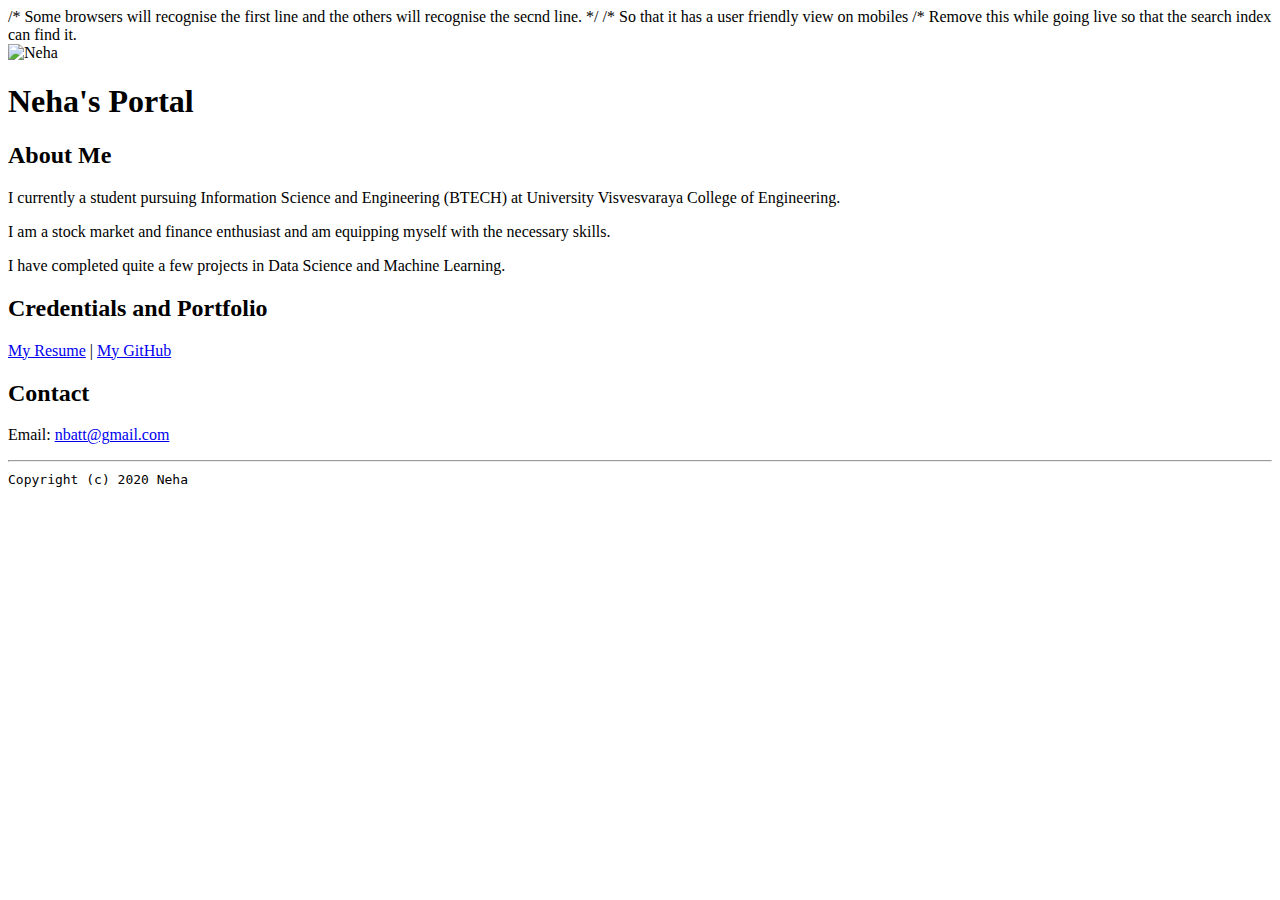
==== index.html @ 945bd0f7 "Add files via upload" ====
<!doctype html>

<!-- this is a comment for human! -->

<html lang="en">

  <header>
    <title> Neha's Portal </title>
    <link rel="stylesheet" href="css/master.css">

    /* Some browsers will recognise the first line and the others will recognise the secnd line. */
    <link rel="FaviconIcon" href="favicon.ico" type="image/x-icon">
    <link rel="shortcut" href="favicon.ico" type="image/x-icon">

    /* So that it has a user friendly view on mobiles
    <meta name="viewport" content="widht=device-width, initial-scale=1, shrink-to-fit=no">
    <meta name="name" content="Neha's Portal">
    /* Remove this while going live so that the search index can find it.

    <meta name="robots" content="noindex, nofollow">

  </header>

  <body>
    <img src="images/Neha.jpg" width=50% length=10% alt="Neha">
    <h1> Neha's Portal </h1>
    <h2> About Me </h2>
    <p> I currently a student pursuing Information Science and Engineering (BTECH) at University Visvesvaraya College of Engineering. </p>
    <p> I am a stock market and finance enthusiast and am equipping myself with the necessary skills. </p>
    <p> I have completed quite a few projects in Data Science and Machine Learning. </p>
    <h2> Credentials and Portfolio </h2>
    <p><a href="resume.html">My Resume</a> | <a href="https://github.com/nbatt908">My GitHub</a></p>
    <h2> Contact </h2>
    <p>Email: <a href="mailto:nbatt@gmail.com">nbatt@gmail.com</a></p>

  </body>

  <footer>
    <hr>
    <code>Copyright (c) 2020 Neha </code>
  </footer>

</html>
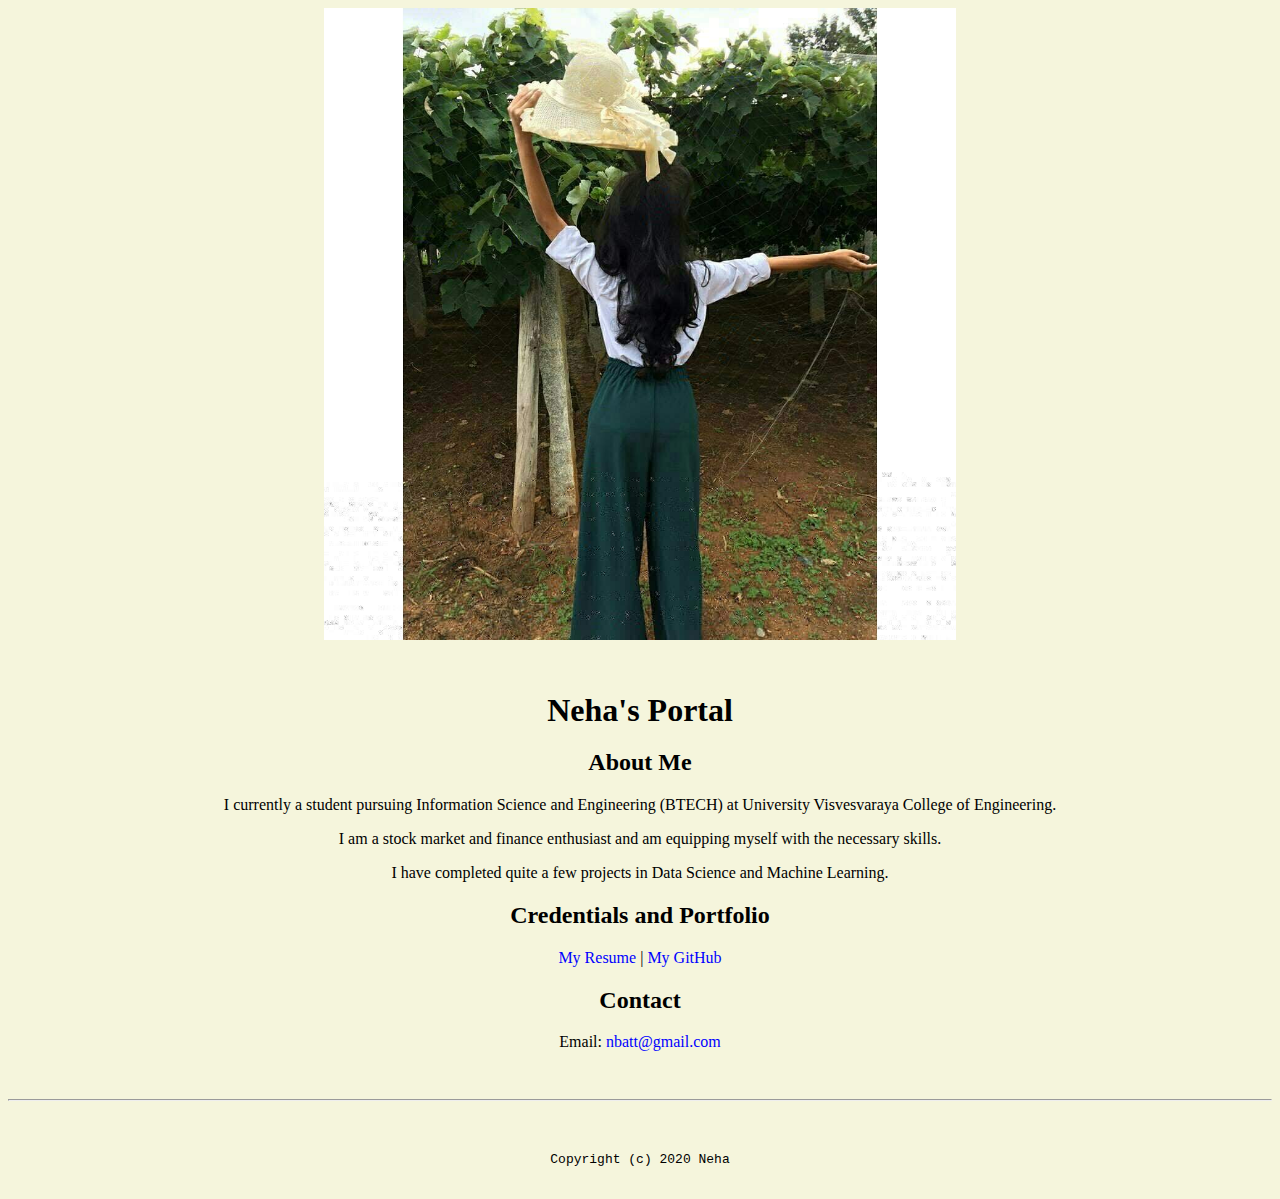
==== commit ee5f9b32: "Update index.html" ====
--- a/index.html
+++ b/index.html
@@ -8,14 +8,14 @@
     <title> Neha's Portal </title>
     <link rel="stylesheet" href="css/master.css">
 
-    /* Some browsers will recognise the first line and the others will recognise the secnd line. */
+    <!-- Some browsers will recognise the first line and the others will recognise the secnd line. -->
     <link rel="FaviconIcon" href="favicon.ico" type="image/x-icon">
     <link rel="shortcut" href="favicon.ico" type="image/x-icon">
 
-    /* So that it has a user friendly view on mobiles
+    <!-- So that it has a user friendly view on mobiles-->
     <meta name="viewport" content="widht=device-width, initial-scale=1, shrink-to-fit=no">
     <meta name="name" content="Neha's Portal">
-    /* Remove this while going live so that the search index can find it.
+    <!-- Remove this while going live so that the search index can find it. -->
 
     <meta name="robots" content="noindex, nofollow">
 
--- a/css/master.css
+++ b/css/master.css
@@ -0,0 +1,70 @@
+/* Cascading stylesheet for the website */
+
+/* Text inside these asterisks and slashes are comments for human */
+
+  a {
+    /* set the text color to blue here */
+    color: blue;
+    text-decoration: none; /* This means we do not want hyperlinks to be underlined */
+  }
+
+  a:hover {
+    /* set the text color to red here */
+    color: red;
+    text-decoration: none; /* This means we do not want hyperlinks to be underlined */
+  }
+
+  body {
+    /* set the background color here */
+    background-color: beige;
+    /* set the text color to black here */
+    color: black
+    /* set the font here */
+    font-family: Arial, Helvetica, sans-sans-serif;
+    /* set the text alignment here */
+    text-align: center;
+   }
+
+  footer {
+    margin-top: 2rem;
+    margin-bottom: 2rem;
+  }
+
+  h1 {
+    margin-bottom: 0.5rem;
+    margin-top: 3rem;
+   }
+
+  h2 {
+    /* set the text color of to #075AAB here */
+    color: #075AAB
+    /* set both the bottom margin and top margin to 2.5rem here */
+    margin-bottom: 2.5 rem;
+    margin-top: 2.5 rem;
+   }
+
+  h3 {
+    margin-bottom: 0;
+    margin-top: 2rem;
+  }
+
+  h4 {
+    margin-bottom: 1rem;
+    margin-top: 0.5rem;
+  }
+
+  h5 {
+    margin-top: 0.5rem;
+  }
+
+  hr {
+    margin-bottom: 3rem;
+    margin-top: 3rem;
+  }
+
+  /* this controls how the bullet points in the resume page looks */
+  ul {
+    display: table;
+    margin: 0 auto;
+    text-align: left;
+  }
